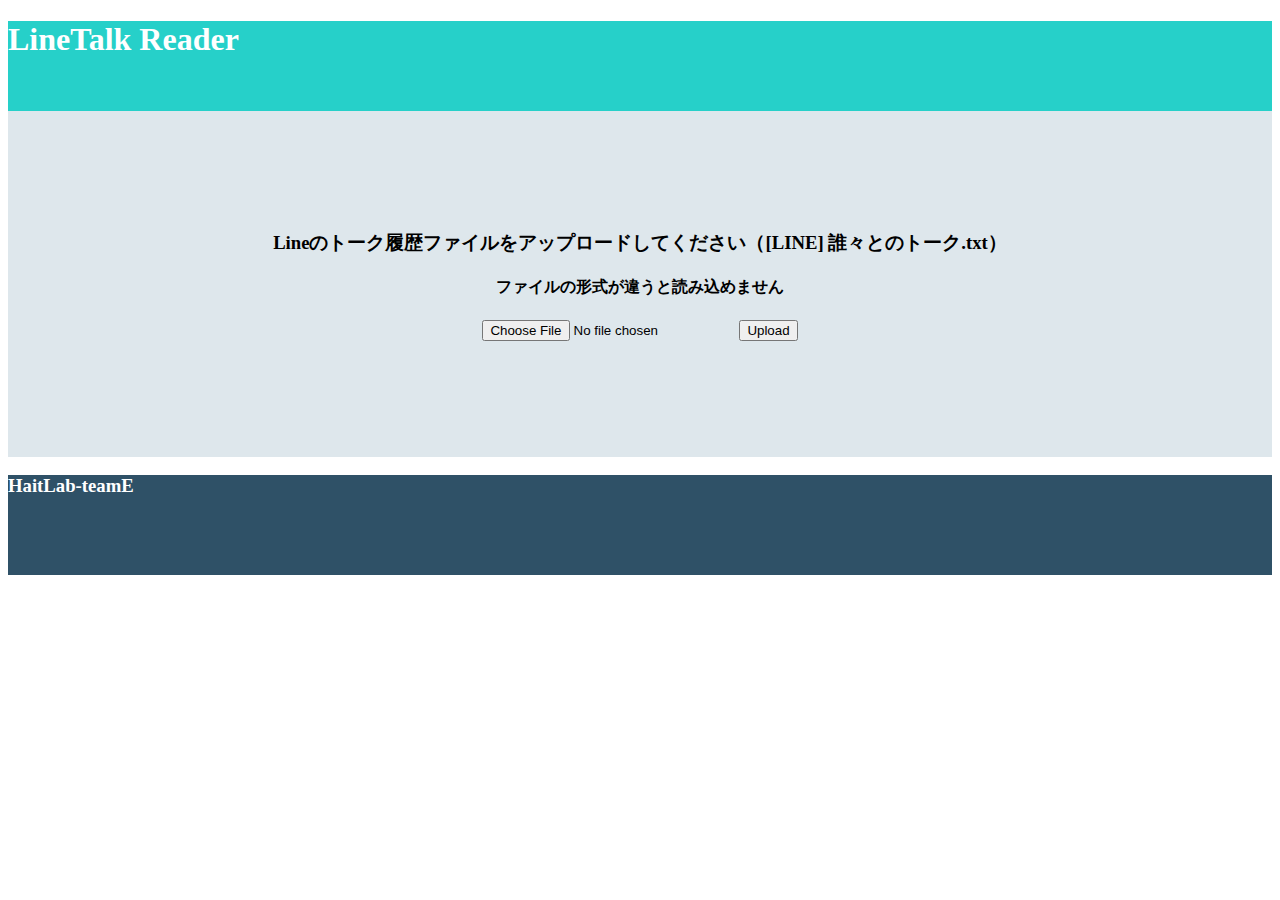
==== templates/index.html @ 889b79e4 "ふくすうのトークに対応" ====
<!doctype html>
<html>
<head>
    <meta charset="UTF-8">
    <link rel="stylesheet" href="../static/stylesheet.css">
    <title>
        LineTalk Reader
    </title>
</head>
<body>
    <div class="header">
        <h1>
        LineTalk Reader
        </h1>
    </div>
    <div class="main">
        <h3>Lineのトーク履歴ファイルをアップロードしてください（[LINE] 誰々とのトーク.txt）</h3>
        <h4>ファイルの形式が違うと読み込めません</h4>
        <form method = post enctype = multipart/form-data>
            <p><input type=file name = file>
            <input type = submit value = Upload>
        </form>
    </div>
    <div class="footer">  
        <h3>HaitLab-teamE</h3>
    </div>
</body>
</html>
---- static/stylesheet.css ----
.header {
    background-color: #26d0c9;
    color: #fff;
    height: 90px;
  }
.main {
  margin: auto;
  text-align: center;
  padding: 100px 80px;
  background-color:#dee7ec;
  float: initial;
}
.footer {
  background-color:#2f5167;
  color: #fff;
  height: 100px;
}
table {
margin:0 auto;
}
form {
margin: 0 auto;
}
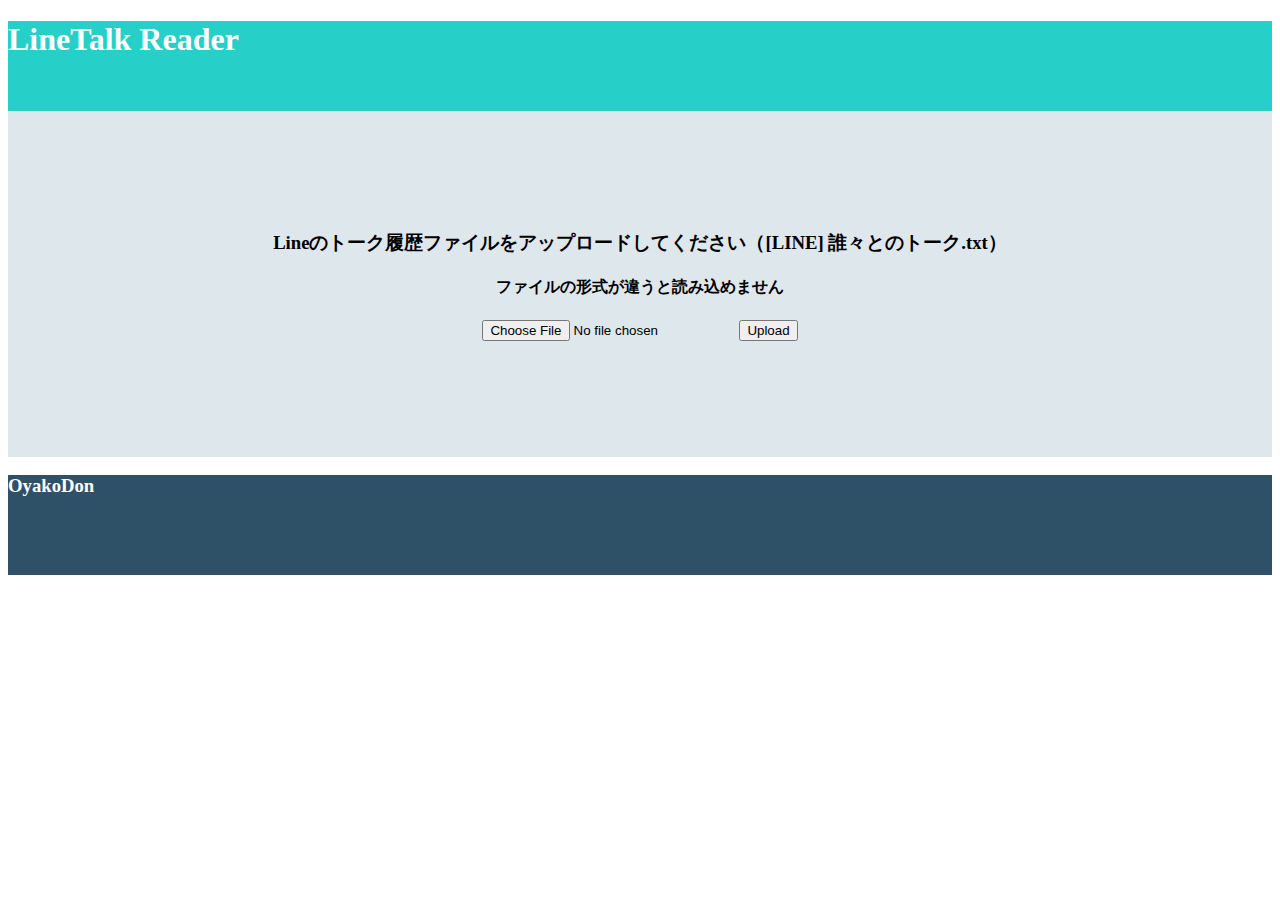
==== commit 292ad871: "ファイルのアップロード機能" ====
--- a/templates/index.html
+++ b/templates/index.html
@@ -22,7 +22,7 @@
         </form>
     </div>
     <div class="footer">  
-        <h3>HaitLab-teamE</h3>
+        <h3>OyakoDon</h3>
     </div>
 </body>
 </html>